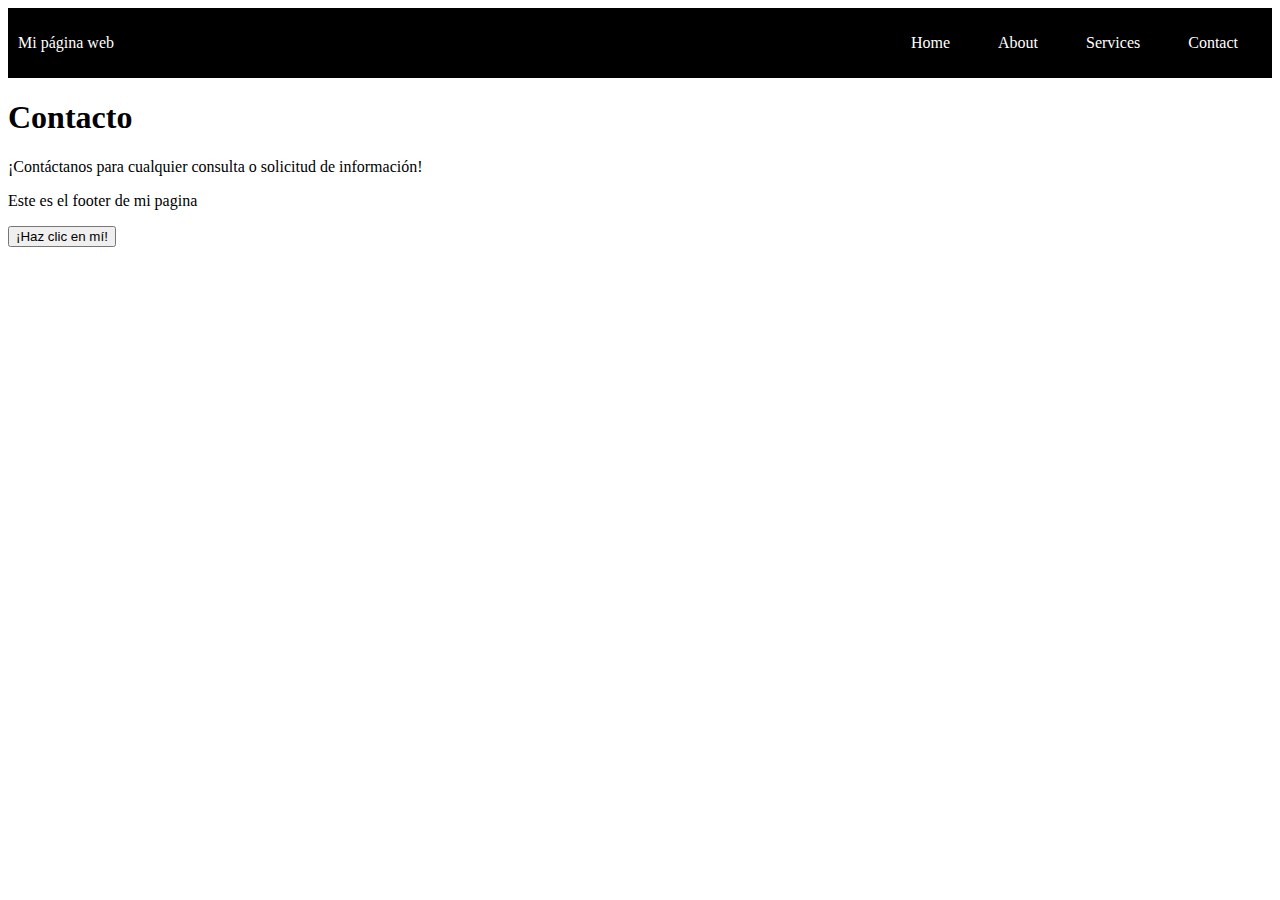
==== contacto.html @ d329ef8f "Initial commit" ====
<!DOCTYPE html>
<html>
  <head>
      <meta charset="UTF-8">
      <meta http-equiv="X-UA-Compatible" content="IE edge">
      <meta name="=viewport" content="width-device-width, initial-scale-1.0"> <!--Esta etiqueta define cómo el contenido debe ser renderizado en diferentes dispositivos.-->
      <title>Clase 8</title>
      <link rel="stylesheet" type="text/css" href="styles.css" />
      <script src="script.js"></script>
  </head>
  
  <body>

    <header class="container-nav">
      <nav class="navbar" role="navigation"> 
        <!-- Contenido de la barra de navegación -->
        <a href="#" class="brand">Mi página web</a>
        <ul class="nav-links">
          <li><a href="index.html">Home</a></li>
          <li><a href="nosotros.html">About</a></li>
          <li><a href="servicios.html">Services</a></li>
          <li><a href="contacto.html">Contact</a></li>
        </ul>
      </nav>
      <button class="button-menu-toggle">Menu</button>
   
</header>    

<main>

  <!-- Contenido principal -->

    <h1>Contacto</h1>
    <p>¡Contáctanos para cualquier consulta o solicitud de información!</p>
    <form>
    <!-- Agrega aquí los campos del formulario -->
    </form>

</main>
  
    
     
    <footer class="container">
       <!-- Contenido del pie de página -->
      <p>Este es el footer de mi pagina</p>
      <button onClick="showAlert()" aria-label="Haz clic en mí">¡Haz clic en mí!</button>
     
    </footer>

  </body>

</html>
---- styles.css ----
.container-nav {
    display: flex;
    padding: 10px;
    height: 50px;
    background-color: black;
  }
  
  
  .navbar {
    display: flex;
    justify-content: space-between;
    width: 100%;
  }
  
  
  .brand {
    display: flex;
    align-items: center;
  }
  
  
  li>a {
    padding: 8px 24px;
  }
  
  
  li {
    list-style-type: none;
  }
  
  
  a {
    color: white;
    text-decoration:none;
  }
  
  
  .nav-links {
    display: flex;
    align-items: center;
  }
  
  
  .button-menu-toggle {
    display: none;
  }

/*Este código oculta los enlaces de navegación y muestra el botón “Menú” en pantallas con un ancho de 768 píxeles o menos, y utiliza una clase extra para poder hacer que el botón menú despliegue los enlaces .*/

  @media (max-width: 768px) {
    
    .column {
      flex: 100%;
    }
  
  
    .nav-links {
      display: none;
    }
  
  
    .button-menu-toggle {
      display: block;
      background-color: white;
      border:none;
      border-radius: 50px;
      padding: 0 24px;
      font-family: monospace;
      font-weight: bold;
      font-size: 20px;
    }
   
    .nav-links.nav-links-responsive {
      position: absolute;
      display: flex;
      background-color: rgba(20,20,20,0.95);
      width: 100%;
      height: 100%;
      top: 70px;
      left: 0;
      flex-direction: column;
      padding-top: 200px;
      align-items: center;
      gap:70px;
      font-size: 40px;
  
  
    }
  }

.imagenes {


}
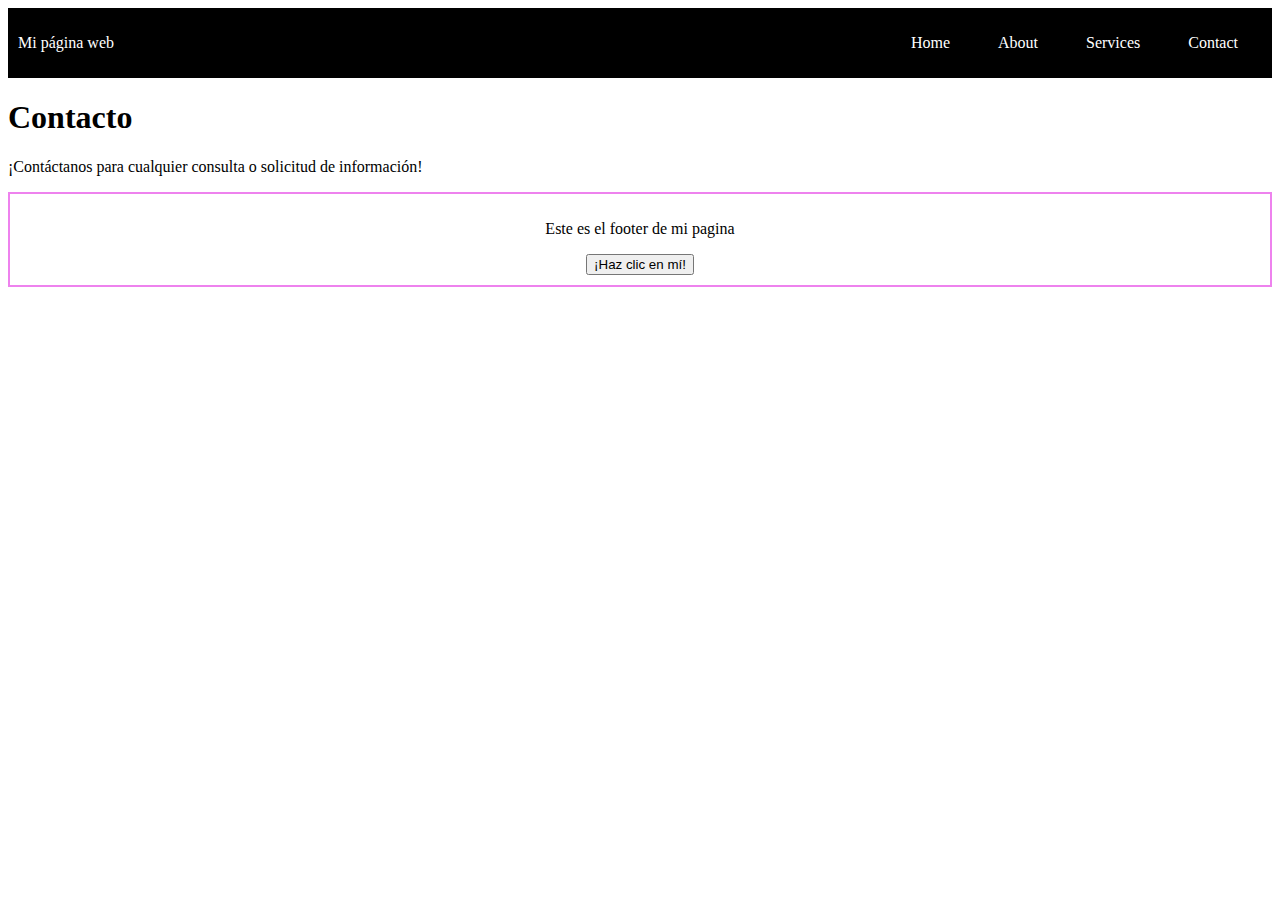
==== commit 878ef38d: "mi segunda actualizacion" ====
--- a/contacto.html
+++ b/contacto.html
@@ -4,7 +4,7 @@
       <meta charset="UTF-8">
       <meta http-equiv="X-UA-Compatible" content="IE edge">
       <meta name="=viewport" content="width-device-width, initial-scale-1.0"> <!--Esta etiqueta define cómo el contenido debe ser renderizado en diferentes dispositivos.-->
-      <title>Clase 8</title>
+      <title>Contacto</title>
       <link rel="stylesheet" type="text/css" href="styles.css" />
       <script src="script.js"></script>
   </head>
--- a/styles.css
+++ b/styles.css
@@ -1,94 +1,103 @@
 .container-nav {
-    display: flex;
-    padding: 10px;
-    height: 50px;
-    background-color: black;
+  display: flex;
+  padding: 10px;
+  height: 50px;
+  background-color: black;
+}
+
+
+.navbar {
+  display: flex;
+  justify-content: space-between;
+  width: 100%;
+}
+
+
+.brand {
+  display: flex;
+  align-items: center;
+}
+
+
+li>a {
+  padding: 8px 24px;
+}
+
+
+li {
+  list-style-type: none;
+}
+
+
+a {
+  color: white;
+  text-decoration: none;
+}
+
+
+.nav-links {
+  display: flex;
+  align-items: center;
+}
+
+
+.button-menu-toggle {
+  display: none;
+}
+
+.container {
+  padding: 10px;
+  border: 2px solid violet;
+  margin: 200x 200px 0px 0px;
+  text-align: center;
+}
+
+
+.greeting {
+  text-align: center;
+}
+
+
+
+/*Este código oculta los enlaces de navegación y muestra el botón “Menú” en pantallas con un ancho de 768 píxeles o menos, y utiliza una clase extra para poder hacer que el botón menú despliegue los enlaces .*/
+
+@media (max-width: 768px) {
+
+  .column {
+    flex: 100%;
   }
-  
-  
-  .navbar {
-    display: flex;
-    justify-content: space-between;
-    width: 100%;
-  }
-  
-  
-  .brand {
-    display: flex;
-    align-items: center;
-  }
-  
-  
-  li>a {
-    padding: 8px 24px;
-  }
-  
-  
-  li {
-    list-style-type: none;
-  }
-  
-  
-  a {
-    color: white;
-    text-decoration:none;
-  }
-  
-  
+
+
   .nav-links {
-    display: flex;
-    align-items: center;
-  }
-  
-  
-  .button-menu-toggle {
     display: none;
   }
 
-/*Este código oculta los enlaces de navegación y muestra el botón “Menú” en pantallas con un ancho de 768 píxeles o menos, y utiliza una clase extra para poder hacer que el botón menú despliegue los enlaces .*/
 
-  @media (max-width: 768px) {
-    
-    .column {
-      flex: 100%;
-    }
-  
-  
-    .nav-links {
-      display: none;
-    }
-  
-  
-    .button-menu-toggle {
-      display: block;
-      background-color: white;
-      border:none;
-      border-radius: 50px;
-      padding: 0 24px;
-      font-family: monospace;
-      font-weight: bold;
-      font-size: 20px;
-    }
-   
-    .nav-links.nav-links-responsive {
-      position: absolute;
-      display: flex;
-      background-color: rgba(20,20,20,0.95);
-      width: 100%;
-      height: 100%;
-      top: 70px;
-      left: 0;
-      flex-direction: column;
-      padding-top: 200px;
-      align-items: center;
-      gap:70px;
-      font-size: 40px;
-  
-  
-    }
+  .button-menu-toggle {
+    display: block;
+    background-color: white;
+    border: none;
+    border-radius: 50px;
+    padding: 0 24px;
+    font-family: monospace;
+    font-weight: bold;
+    font-size: 20px;
   }
 
-.imagenes {
+  .nav-links.nav-links-responsive {
+    position: absolute;
+    display: flex;
+    background-color: rgba(20, 20, 20, 0.95);
+    width: 100%;
+    height: 100%;
+    top: 70px;
+    left: 0;
+    flex-direction: column;
+    padding-top: 200px;
+    align-items: center;
+    gap: 70px;
+    font-size: 40px;
 
 
+  }
 }